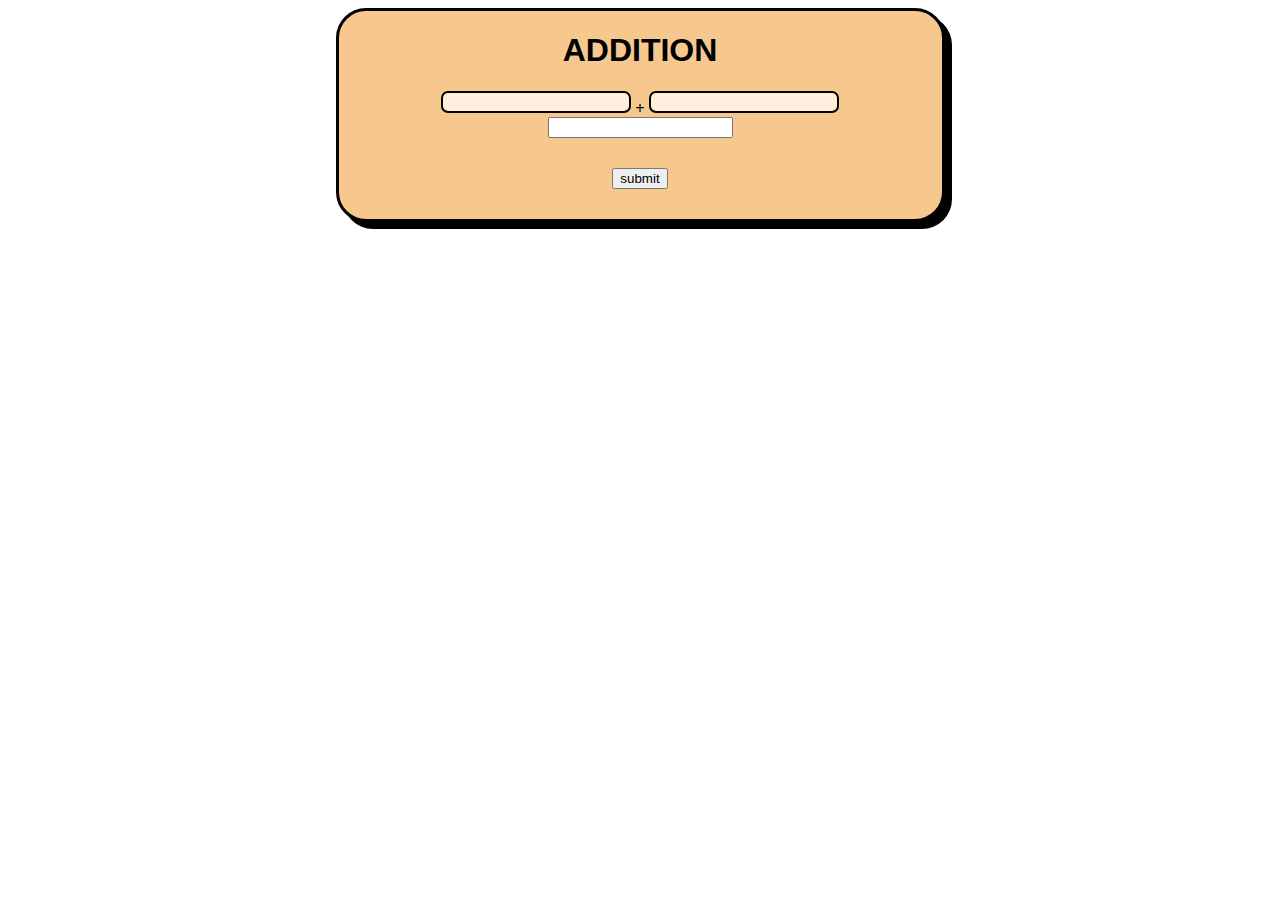
==== index1.html @ 3c2e49c5 "initial commit" ====
<!DOCTYPE html>
<html lang="en">

<head>
    <meta charset="UTF-8">
    <meta http-equiv="X-UA-Compatible" content="IE=edge">
    <meta name="viewport" content="width=device-width, initial-scale=1.0">
    <title>Document</title>
    <script src="./index.js">
    </script>
    <link rel="stylesheet" href="./index.css">
</head>

<body>
    <header class="container">
        <h1>
            ADDITION
        </h1>
        <div class="questionTextBox" id="first">

        </div>
        +
        <div class="questionTextBox" id="second">

        </div>

        <div class="answerBox">
            <input type="number" id="answer">
        </div>
        <div class="btn">
            <button onClick="return myFunction()">submit</button>
        </div>
    </header>
</body>

</html>
---- index.css ----
.container {
    border: 3px solid black;
    text-align: center;
    background-color: rgb(247, 200, 142);
    width: 603px;
    margin: auto;
    box-shadow: 7px 7px black;
    border-radius: 30px;
    font-family: Impact, Haettenschweiler, 'Arial Narrow Bold', sans-serif;
}

.questionTextBox {
    border: 2px solid black;
    background-color: rgb(255, 239, 220);
    border-radius: 7px;
    display: inline-block;
    width: 186px;
    height: 18px;
}

.container2 {
    border: 2px solid black;
    background-color: rgb(255, 239, 220);
    border-radius: 7px;
    display: inline-block;
    margin-top: 19px;
    width: 186px;
    height: 18px;
}

.container3 {
    border-radius: 15px;
    display: block;
    margin-top: 19px;
}

.btn {
    margin-bottom: 30px;
    margin-top: 30px;
}
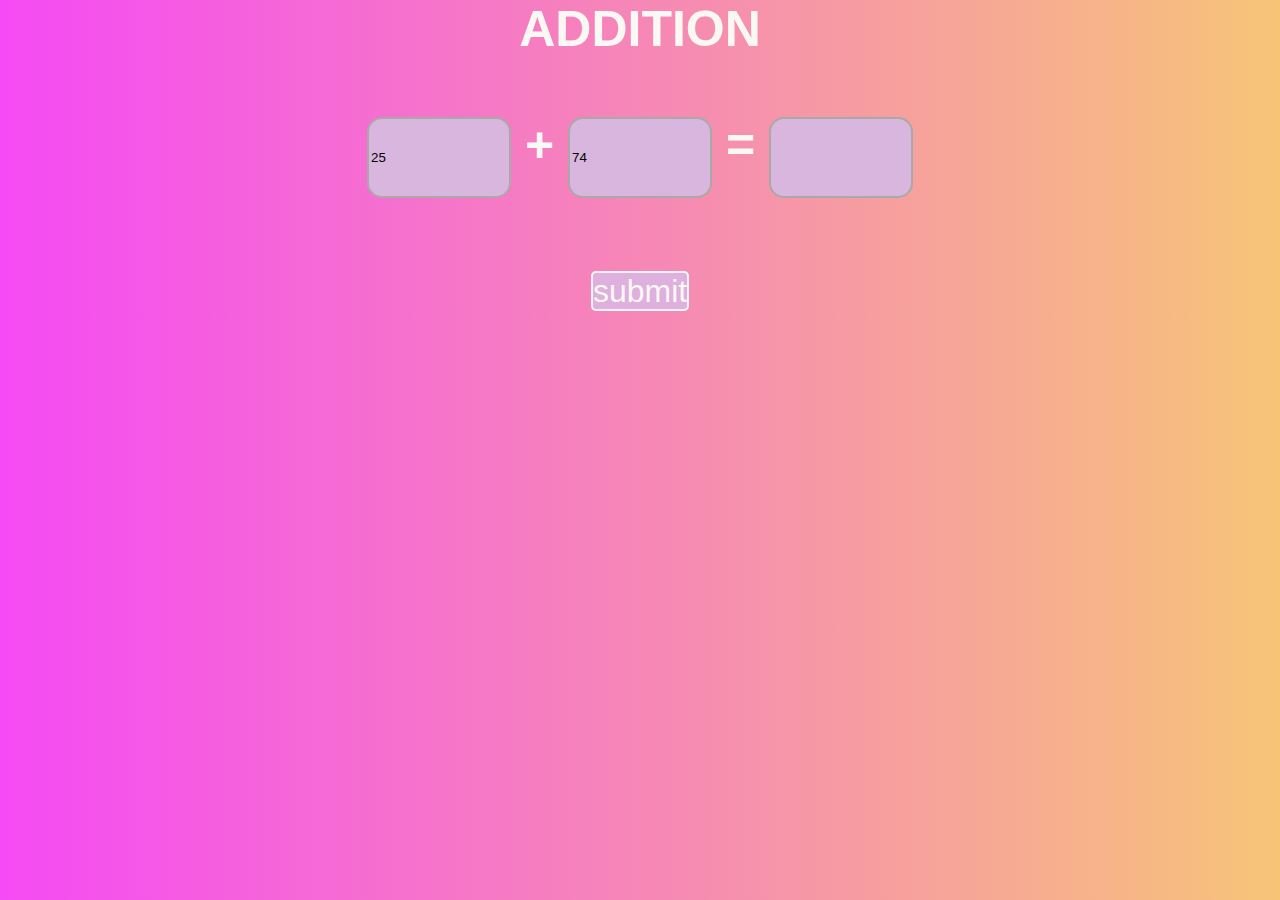
==== commit 5b420487: "initializied numbers on page load and changes the layout" ====
--- a/index1.html
+++ b/index1.html
@@ -11,26 +11,21 @@
     <link rel="stylesheet" href="./index.css">
 </head>
 
-<body>
-    <header class="container">
-        <h1>
-            ADDITION
-        </h1>
-        <div class="questionTextBox" id="first">
+<body onload="updateQuestion()">
+    <div class="heading">ADDITION
 
-        </div>
-        +
-        <div class="questionTextBox" id="second">
+        <br>
+        <br>
+        <input class="calculator-grid" id="num1" type="text" readonly="true"> +
+        <input class="calculator-grid" id="num2" type="text" readonly="true"> =
 
-        </div>
+        <input class="calculator-grid" id="num3" type="text">
 
-        <div class="answerBox">
-            <input type="number" id="answer">
-        </div>
-        <div class="btn">
-            <button onClick="return myFunction()">submit</button>
-        </div>
-    </header>
+        <br>
+        <br>
+        <buttton class="xbutton" id="submit" onclick="checkAndUpdateQuestion()">submit</buttton>
+
+    </div>
 </body>
 
 </html>--- a/index.css
+++ b/index.css
@@ -1,40 +1,57 @@
-.container {
-    border: 3px solid black;
-    text-align: center;
-    background-color: rgb(247, 200, 142);
-    width: 603px;
-    margin: auto;
-    box-shadow: 7px 7px black;
-    border-radius: 30px;
-    font-family: Impact, Haettenschweiler, 'Arial Narrow Bold', sans-serif;
+*,
+*::before,
+*::after {
+    box-sizing: border-box;
+    font-family: 'Trebuchet MS', 'Lucida Sans Unicode', 'Lucida Grande', 'Lucida Sans', Arial, sans-serif;
+    font-weight: normal;
 }
 
-.questionTextBox {
-    border: 2px solid black;
-    background-color: rgb(255, 239, 220);
-    border-radius: 7px;
-    display: inline-block;
-    width: 186px;
-    height: 18px;
+body {
+    padding: 0;
+    margin: 0;
+    background: linear-gradient(to right, #f54af5, #f7c478);
 }
 
-.container2 {
-    border: 2px solid black;
-    background-color: rgb(255, 239, 220);
-    border-radius: 7px;
-    display: inline-block;
-    margin-top: 19px;
-    width: 186px;
-    height: 18px;
+.heading {
+    font-family: 'Trebuchet MS', 'Lucida Sans Unicode', 'Lucida Grande', 'Lucida Sans', Arial, sans-serif;
+    font-weight: bold;
+    color: rgb(250, 248, 243);
+    text-align: center;
+    font-size: 50px;
 }
 
-.container3 {
+.calculator-grid {
+    display: inline-block;
+    justify-content: center;
+    align-content: center;
+    min-height: 9vh;
+    grid-template-columns: repeat(4, 100px);
+    grid-template-rows: minmax(120px, auto) repeat(5, 100px);
+    border: 2px solid darkgray;
     border-radius: 15px;
-    display: block;
-    margin-top: 19px;
+    background-color: rgb(216, 182, 221);
+    width: 144px;
+    margin: auto;
 }
 
-.btn {
-    margin-bottom: 30px;
-    margin-top: 30px;
+.calculator-grid>button {
+    cursor: pointer;
+    font-size: 2rem;
+    border: 1px solid white;
+    outline: none;
+    background-color: rgba(255, 255, 255, .75);
+}
+
+.xbutton {
+    font-size: 2rem;
+    border: 2px solid whitesmoke;
+    width: 100px;
+    border-radius: 5px;
+    outline: none;
+    background-color: rgba(223, 175, 221);
+}
+
+.xbutton:hover {
+    cursor: pointer;
+    background-color: darkgray;
 }